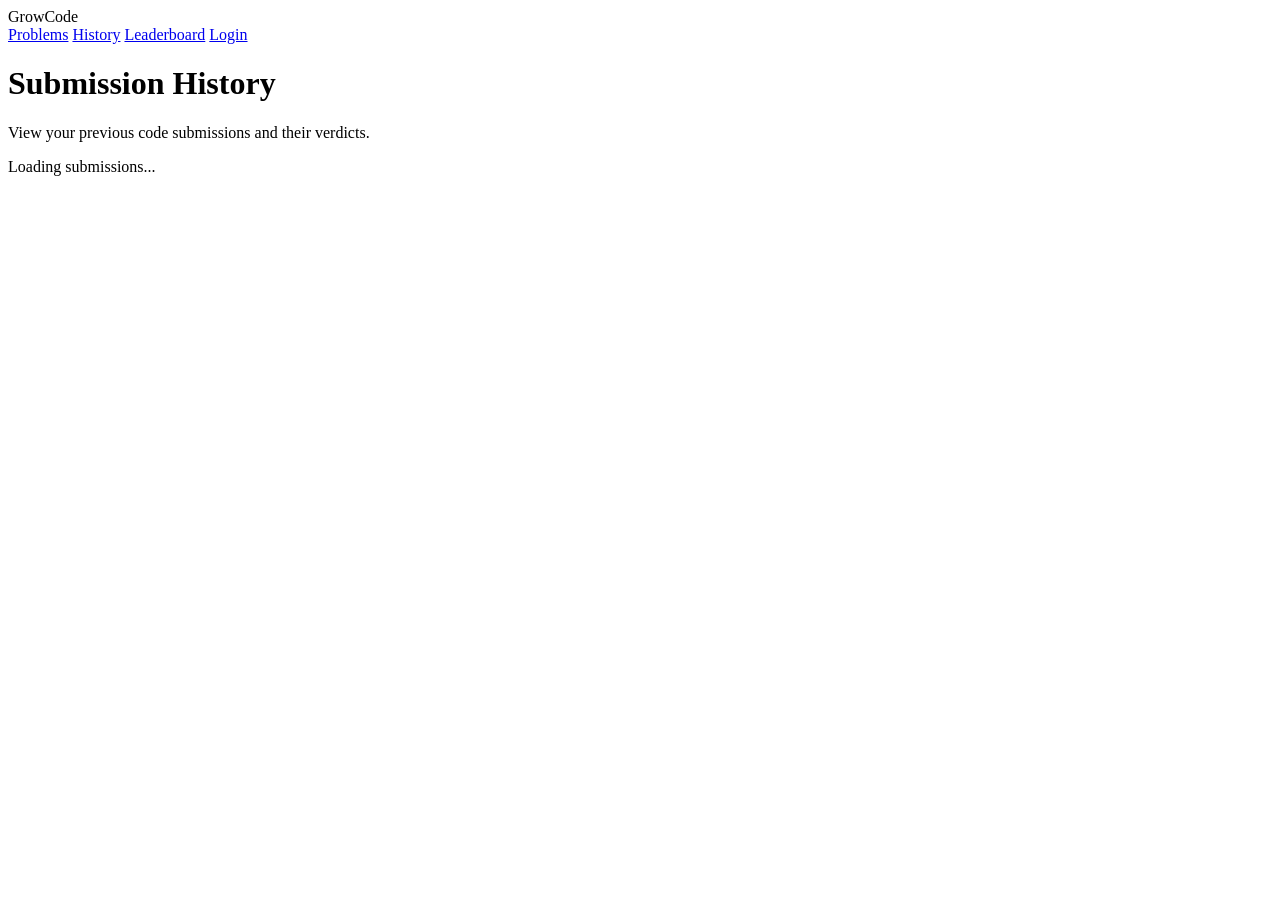
==== frontend/history.html @ 6b8dc6cf "added view func in history page" ====
<!DOCTYPE html>
<html lang="en">
<head>
    <meta charset="UTF-8">
    <meta name="viewport" content="width=device-width, initial-scale=1.0">

    <title>Submission History - GrowCode</title>

    <link rel="stylesheet" href="/css/style.css">
</head>

<body>

    <header class="navbar">
        <div class="logo">GrowCode</div>
        <nav>
            <a href="/">Problems</a>
            <a href="/history.html">History</a>
            <a href="/leaderboard.html">Leaderboard</a>
            <a href="/login.html" id="auth-link">Login</a>
        </nav>
    </header>

    <div class="container">

        <div class="page-header">
            <h1>Submission History</h1>
            <p>View your previous code submissions and their verdicts.</p>
        </div>

        <div id="history-message">
            Loading submissions...
        </div>

        <div id="submission-history"></div>

    </div>


    <div id="code-modal" class="code-modal" hidden>
        <section class="code-modal-content" role="dialog"
                aria-modal="true" aria-labelledby="code-modal-title">
            <div class="code-modal-header">
                <h2 id="code-modal-title">Submitted Source Code</h2>
                <button type="button" id="close-code-modal">Close</button>
            </div>

            <p id="code-message" role="status"></p>

            <pre><code id="submission-code"></code></pre>

            <button type="button" id="copy-submission-code">
                Copy Code
            </button>
        </section>
    </div>


    <script src="/js/history.js"></script>

</body>
</html>
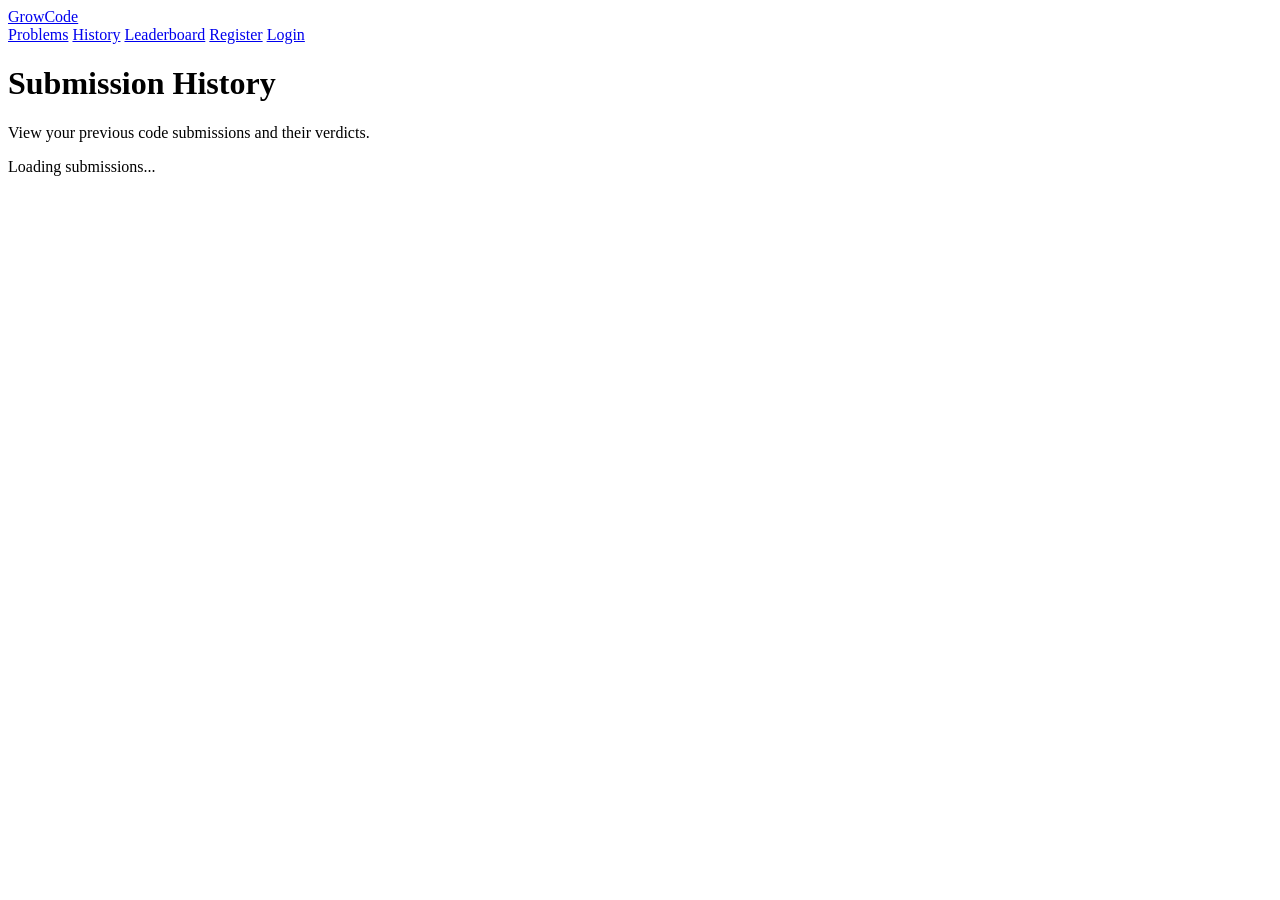
==== commit 70f72b7d: "final update with improving functionalities" ====
--- a/frontend/history.html
+++ b/frontend/history.html
@@ -11,15 +11,20 @@
 
 <body>
 
+    
     <header class="navbar">
-        <div class="logo">GrowCode</div>
-        <nav>
+        <a href="/" class="logo" aria-label="GrowCode home">GrowCode</a>
+
+        <nav aria-label="Main navigation">
             <a href="/">Problems</a>
-            <a href="/history.html">History</a>
+            <a href="/history.html" aria-current="page">History</a>
             <a href="/leaderboard.html">Leaderboard</a>
+            <a href="/admin.html" id="admin-link" hidden>Admin</a>
+            <a href="/register.html" id="register-link">Register</a>
             <a href="/login.html" id="auth-link">Login</a>
         </nav>
     </header>
+
 
     <div class="container">
 
@@ -56,7 +61,8 @@
     </div>
 
 
-    <script src="/js/history.js"></script>
+    <script src="/js/history.js" defer></script>
+    <script src="/js/auth.js" defer></script>
 
 </body>
 </html>
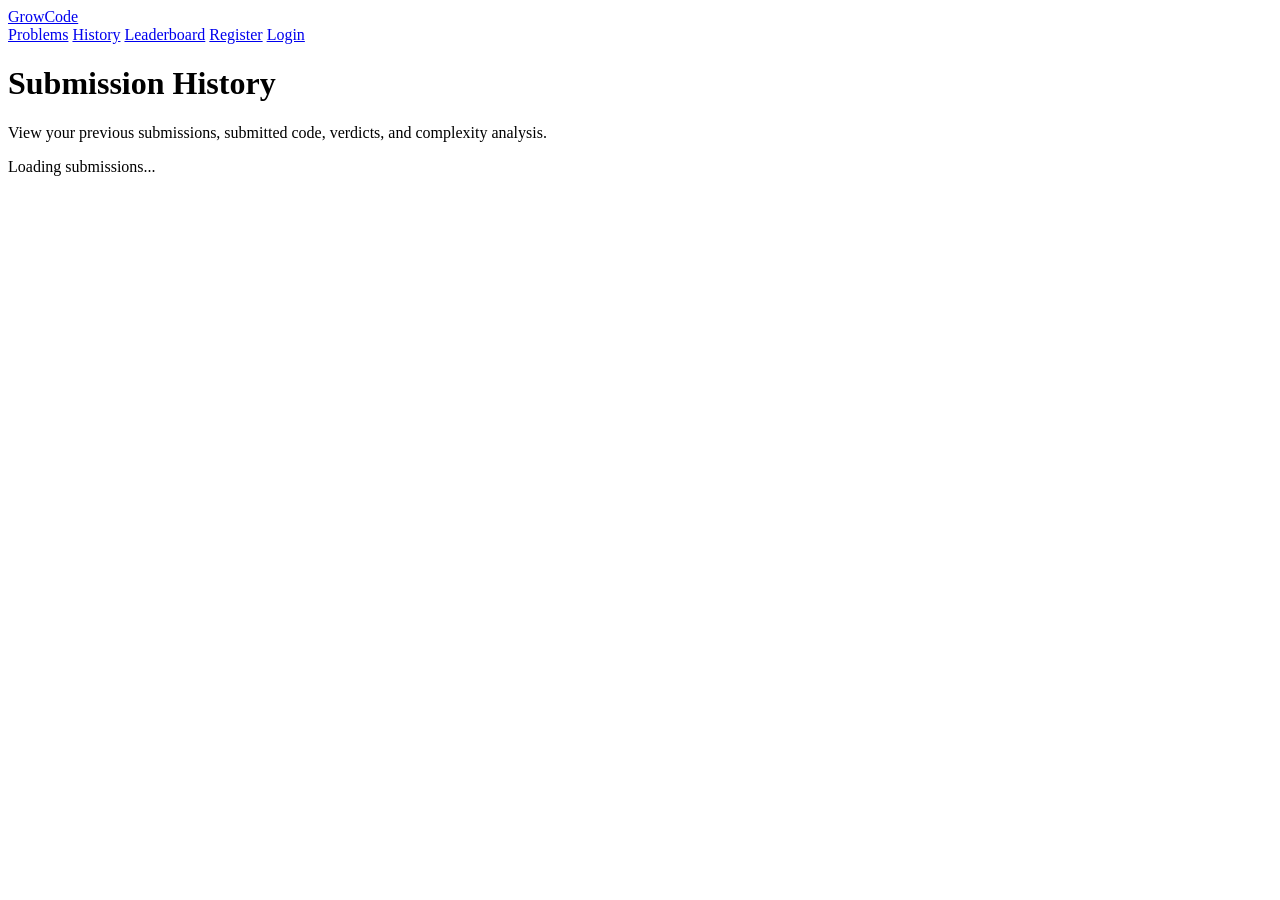
==== commit 48124670: "updated api call and time complexity management" ====
--- a/frontend/history.html
+++ b/frontend/history.html
@@ -11,7 +11,6 @@
 
 <body>
 
-    
     <header class="navbar">
         <a href="/" class="logo" aria-label="GrowCode home">GrowCode</a>
 
@@ -25,44 +24,54 @@
         </nav>
     </header>
 
-
-    <div class="container">
+    <main class="container">
 
         <div class="page-header">
             <h1>Submission History</h1>
-            <p>View your previous code submissions and their verdicts.</p>
+            <p>
+                View your previous submissions, submitted code,
+                verdicts, and complexity analysis.
+            </p>
         </div>
 
-        <div id="history-message">
+        <div id="history-message" role="status">
             Loading submissions...
         </div>
 
         <div id="submission-history"></div>
 
-    </div>
+    </main>
 
+    <!-- Submission Details Modal -->
+    <div id="details-modal" class="modal-overlay" hidden>
+        <section
+            class="modal-content"
+            role="dialog"
+            aria-modal="true"
+            aria-labelledby="details-modal-title"
+        >
 
-    <div id="code-modal" class="code-modal" hidden>
-        <section class="code-modal-content" role="dialog"
-                aria-modal="true" aria-labelledby="code-modal-title">
-            <div class="code-modal-header">
-                <h2 id="code-modal-title">Submitted Source Code</h2>
-                <button type="button" id="close-code-modal">Close</button>
+            <div class="modal-header">
+                <h2 id="details-modal-title">Submission Details</h2>
+
+                <button
+                    type="button"
+                    id="close-details-modal"
+                    aria-label="Close submission details"
+                >
+                    &times;
+                </button>
             </div>
 
-            <p id="code-message" role="status"></p>
+            <p id="details-message" role="status"></p>
 
-            <pre><code id="submission-code"></code></pre>
+            <div id="details-content"></div>
 
-            <button type="button" id="copy-submission-code">
-                Copy Code
-            </button>
         </section>
     </div>
-
 
     <script src="/js/history.js" defer></script>
     <script src="/js/auth.js" defer></script>
 
 </body>
-</html>
+</html>
